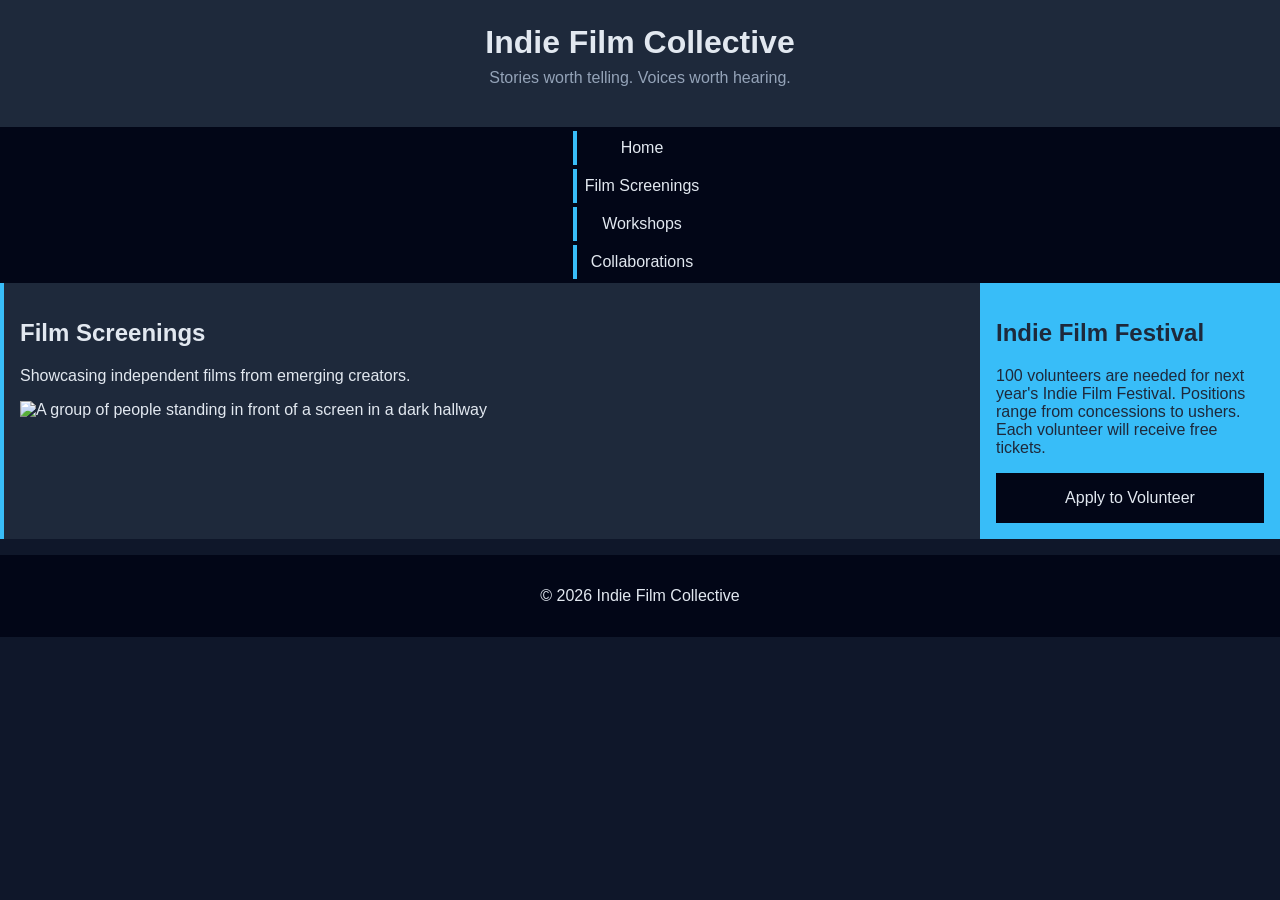
==== screenings.html @ 6800e465 "separate pages" ====
<!DOCTYPE html>
<html lang="en">
<head>
    <meta charset="UTF-8">
    <meta name="viewport" content="width=device-width, initial-scale=1.0">
    <title>Indie Film Collective</title>
    <link rel="stylesheet" href="styles.css">
</head>
<body>
    <header>
        <h1>Indie Film Collective</h1>
        <p>Stories worth telling. Voices worth hearing.</p>
    </header>

<nav>
    <ul>
        <li><a href="index.html">Home</a></li>
        <li><a href="screenings.html">Film Screenings</a></li>
        <li><a href="workshops.html">Workshops</a></li>
        <li><a href="collaborations.html">Collaborations</a></li>
    </ul>
</nav>
    <section id="screenings">
        <h1>Film Screenings</h1>
                <p>Showcasing independent films from emerging creators.</p>
                <img src="images/screenings.jpg" width="500" alt="A group of people standing in front of a screen in a dark hallway">
</section>

<aside>
    <h2>Indie Film Festival</h2>
    <p>100 volunteers are needed for next year's Indie Film Festival. Positions range from concessions to ushers. Each volunteer will receive free tickets.</p>
    <a href="#">Apply to Volunteer</a>
</aside>
<!--Copy this footer in each new page-->
<footer>
    <p>&copy; 2026 Indie Film Collective</p>
</footer>
</body>
</html>
---- styles.css ----
/* CSS by Christina Carrasquilla, iteration by */

/* ===== Color Palette ===== 

    backgound: #0f172a;
    nav-footer: #020617;
    card: #1e293b;
    text-main: #e2e8f0;
    text-muted: #94a3b8;
    accent: #38bdf8;
}
*/

/* ===== GLOBAL (Base) Styles ===== */
body {
    font-family: Helvetica, Arial, sans-serif;
    margin: 0;
    background-color: #0f172a;
    color: #e2e8f0;
    min-width:500px;
    display:grid;
    grid-template-columns:1fr;
}

header {
    background-color: #1e293b;
    text-align: center;
    padding: 1.5rem;
}

header h1 {
    margin: 0;
}

header p {
    margin-top: 0.5rem;
    color: #94a3b8;
}

nav {
    background-color: #020617;
}

nav ul {
    list-style: none;
    margin: 0;
    padding: 0;
}

nav a {
    color: #e2e8f0;
    text-decoration: none;
    padding: 0.5rem;
    display: block;
    border-left: 4px solid #38bdf8;
    margin: .25rem;
}

nav a:hover {
    background-color: #334155;
}

main {
    padding: 1rem;
}

img {
    width:100%;
}

#screenings, #workshops, #collaborations {
    background-color: #1e293b;
    padding: 1rem;
    padding: 1rem;
    border-left: 4px solid #38bdf8;
}

aside {
    background-color: #38bdf8;
    color: #1e293b;
    padding: 1rem;
    padding: 1rem;
}

a {
    display:block;
    background-color:#020617;
    color:#e2e8f0;
    padding:1rem 2rem;
    text-decoration:none;
    text-align:center;
}
a:hover {
    color:#020617;
    background-color:#e2e8f0;
}

footer {
    background-color: #020617;
    text-align: center;
    padding: 1rem;
    margin-top: 1rem;
}

@media (min-width: 800px) {
    body {
        grid-template-columns: 1fr 300px;
       
    }
    header, nav, footer{
        grid-column: 1/-1;
    }
    nav {
        display:flex;
        justify-content:space-around;
    }
    .card-row {
        display:flex;
    }
   .card-row section {
        width:30%;
    }
}
/* ===== Media Query (Medium) ===== */
/* write a media query for a screen with at least 800px */
/* change the body's grid template to 1fr 300px */
/* target the header, nav, and footer and style their grid-column to 1/-1 */
/* target the nav and display it flex, spaceed around */
/* target the .card-row to display flex */
/* target the sections in .card-row witha width for 30% */
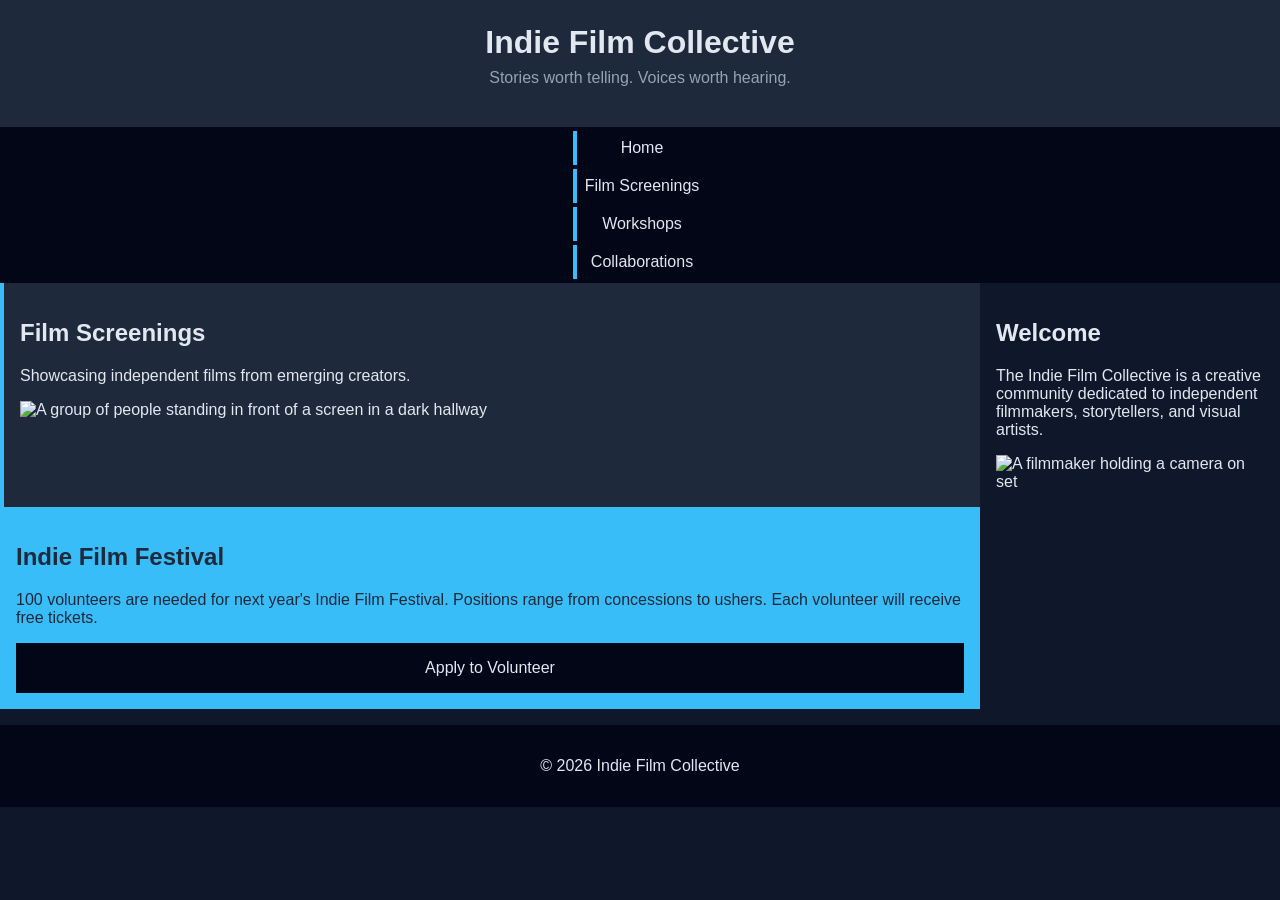
==== commit 6e465e47: "main added" ====
--- a/screenings.html
+++ b/screenings.html
@@ -25,6 +25,14 @@
                 <p>Showcasing independent films from emerging creators.</p>
                 <img src="images/screenings.jpg" width="500" alt="A group of people standing in front of a screen in a dark hallway">
 </section>
+<main>
+    <!-- This section stays on the homepage -->
+    <section>
+        <h2>Welcome</h2>
+        <p>The Indie Film Collective is a creative community dedicated to independent filmmakers, storytellers, and visual artists.</p>
+        <img src="images/filmmaker.jpg" width="500" alt="A filmmaker holding a camera on set">
+    </section>
+</main>
 
 <aside>
     <h2>Indie Film Festival</h2>
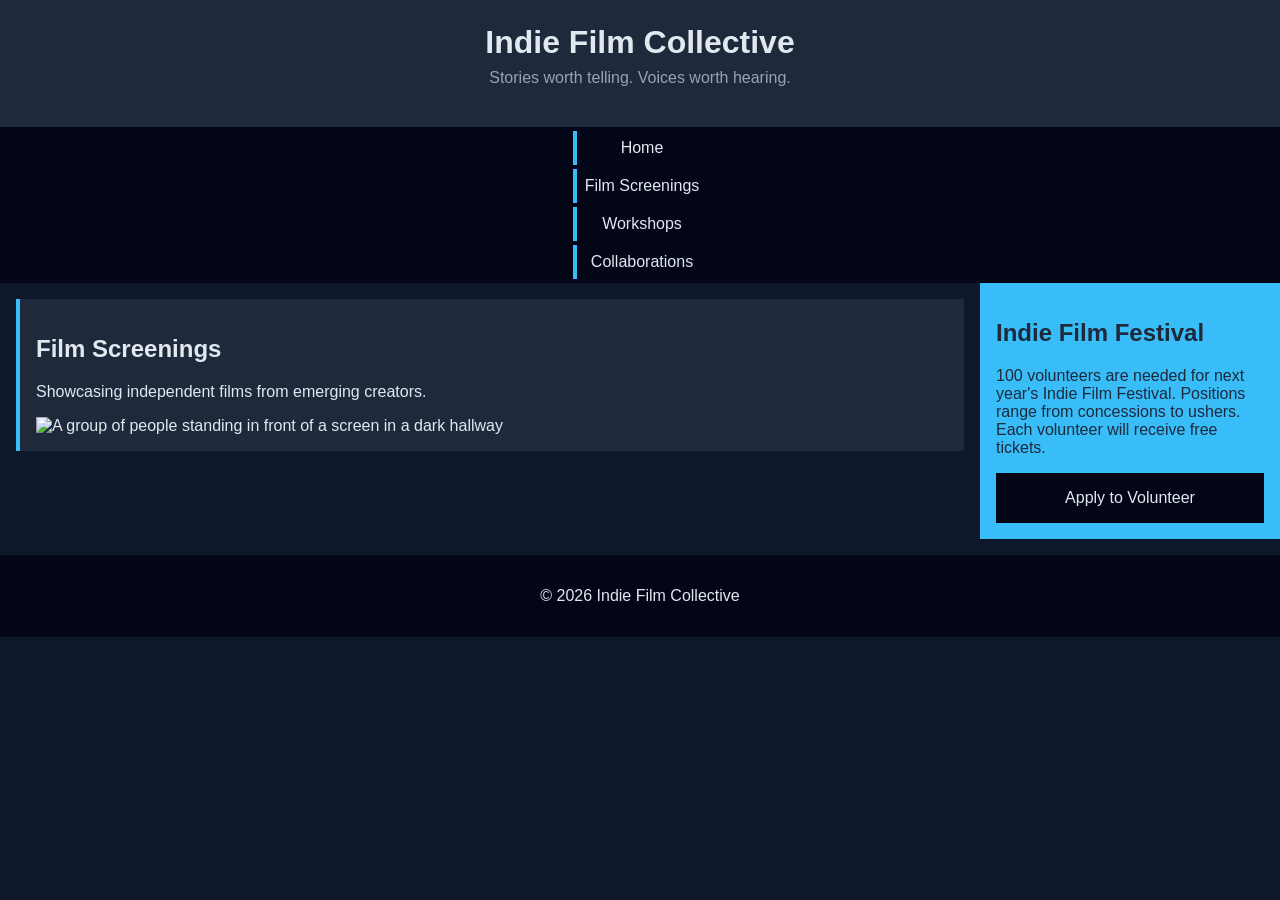
==== commit 1bc0a652: "final product" ====
--- a/screenings.html
+++ b/screenings.html
@@ -20,18 +20,14 @@
         <li><a href="collaborations.html">Collaborations</a></li>
     </ul>
 </nav>
-    <section id="screenings">
-        <h1>Film Screenings</h1>
+   
+<main>
+    <!-- This section stays on the homepage -->
+     <section id="screenings">
+        <h2>Film Screenings</h2>
                 <p>Showcasing independent films from emerging creators.</p>
                 <img src="images/screenings.jpg" width="500" alt="A group of people standing in front of a screen in a dark hallway">
 </section>
-<main>
-    <!-- This section stays on the homepage -->
-    <section>
-        <h2>Welcome</h2>
-        <p>The Indie Film Collective is a creative community dedicated to independent filmmakers, storytellers, and visual artists.</p>
-        <img src="images/filmmaker.jpg" width="500" alt="A filmmaker holding a camera on set">
-    </section>
 </main>
 
 <aside>
--- a/styles.css
+++ b/styles.css
@@ -17,7 +17,6 @@
     margin: 0;
     background-color: #0f172a;
     color: #e2e8f0;
-    min-width:500px;
     display:grid;
     grid-template-columns:1fr;
 }
